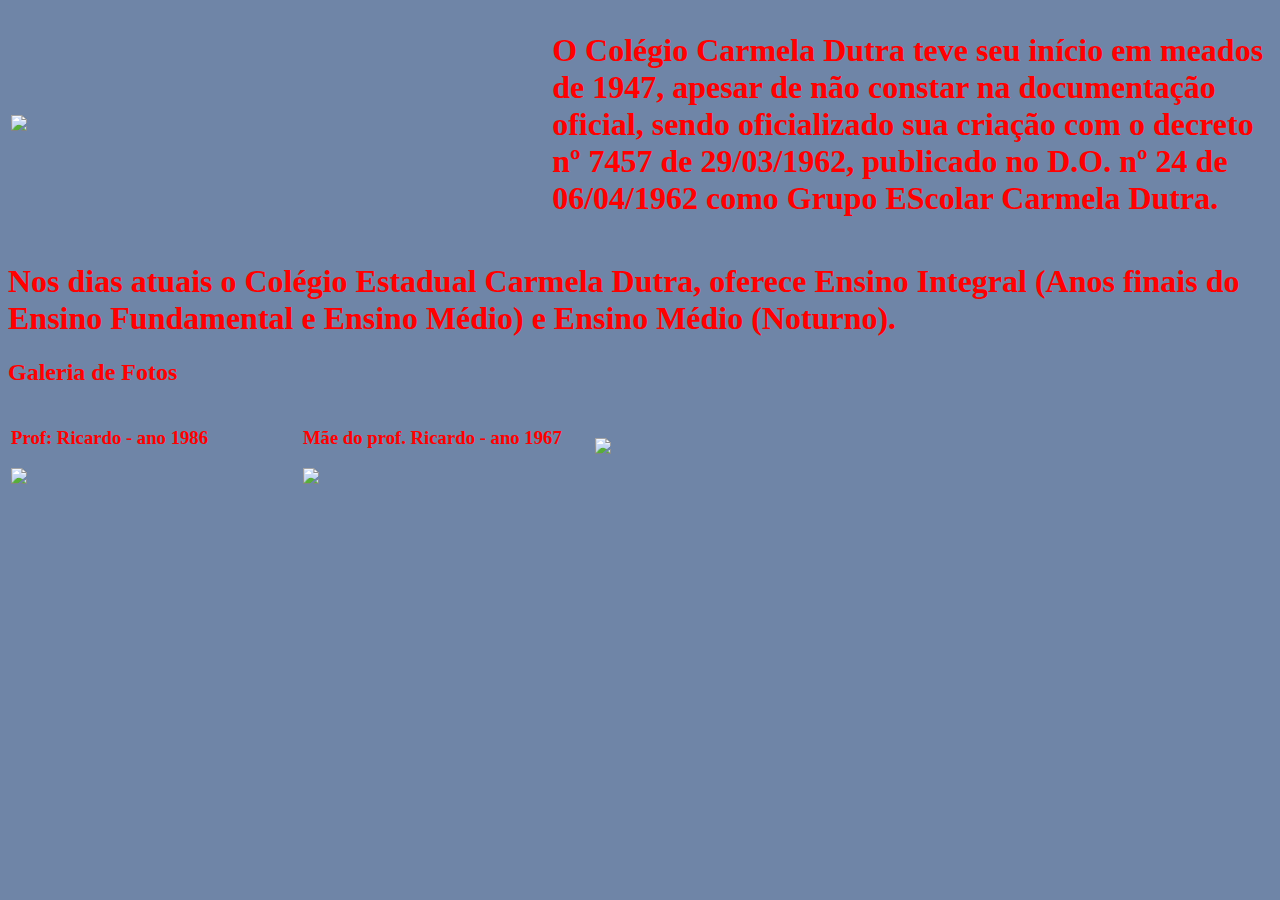
==== EscolaCarmelaDutra.html @ dd0e8a3c "Add files via upload" ====
<!DOCTYPE html>
<html lang="en">
<head>
    <meta charset="UTF-8">
    <meta http-equiv="X-UA-Compatible" content="IE=edge">
    <meta name="viewport" content="width=device-width, initial-scale=1.0">
    <link rel="stylesheet" href="estilodois.css" >
    <title>Colégio Estadual Carmela Dutra</title>
</head>
<body>
    <table>
        <tr> 
            <td width="30%" valing="top">
                <img src="logocarmeladutra.jpg" width="40%"  aling="middle">
            </td>
            <td width="40%" valing="top">
                <h1> O Colégio Carmela Dutra teve seu início em meados de 1947,  apesar de não constar na documentação oficial, 
                    sendo oficializado sua criação com o decreto nº 7457 de 29/03/1962, publicado no D.O. nº 24 de 06/04/1962 como 
                    Grupo EScolar Carmela Dutra.
                </h1>
            </td>
        </tr>
    </table>
    <h1> Nos dias atuais o Colégio Estadual Carmela Dutra, oferece Ensino Integral (Anos finais do Ensino Fundamental e Ensino Médio)
         e Ensino Médio (Noturno).
    </h1>
    <h2> Galeria de Fotos</h2>
    <table>
        <tr>
            <td width="30%" valing="top">
                <h3> Prof: Ricardo - ano 1986 </h3>
                <img src="foto2ano.jpeg" width="55%">
            </td>
            <td width="30%" valing="top">
                <h3> Mãe do prof. Ricardo - ano 1967 </h3>
                <img src="fotomae.jpeg" width="50%">
            </td>
            <td width="30%" valing="top"> 
                <img src="alurastart.png" width="=5%">
            </td>
        </tr>
    </table>
</body>
</html>
---- estilodois.css ----
h1, h2, h3 {
    color: red; text-align-last:auto;
}
body{
    background-color:rgb(111, 133, 167);
}
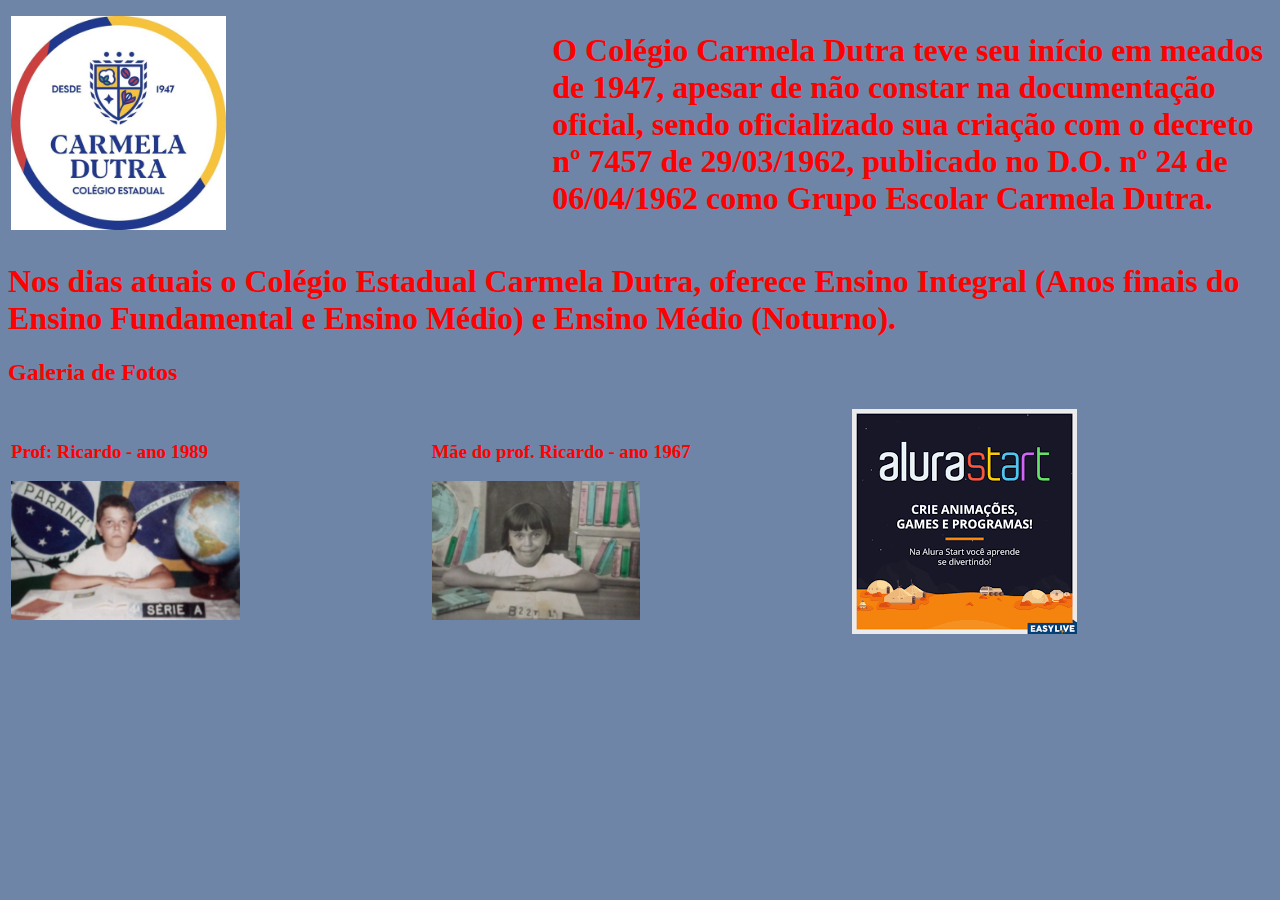
==== commit 5543e768: "Add files via upload" ====
--- a/EscolaCarmelaDutra.html
+++ b/EscolaCarmelaDutra.html
@@ -16,7 +16,7 @@
             <td width="40%" valing="top">
                 <h1> O Colégio Carmela Dutra teve seu início em meados de 1947,  apesar de não constar na documentação oficial, 
                     sendo oficializado sua criação com o decreto nº 7457 de 29/03/1962, publicado no D.O. nº 24 de 06/04/1962 como 
-                    Grupo EScolar Carmela Dutra.
+                    Grupo Escolar Carmela Dutra.
                 </h1>
             </td>
         </tr>
@@ -28,7 +28,7 @@
     <table>
         <tr>
             <td width="30%" valing="top">
-                <h3> Prof: Ricardo - ano 1986 </h3>
+                <h3> Prof: Ricardo - ano 1989 </h3>
                 <img src="foto2ano.jpeg" width="55%">
             </td>
             <td width="30%" valing="top">
